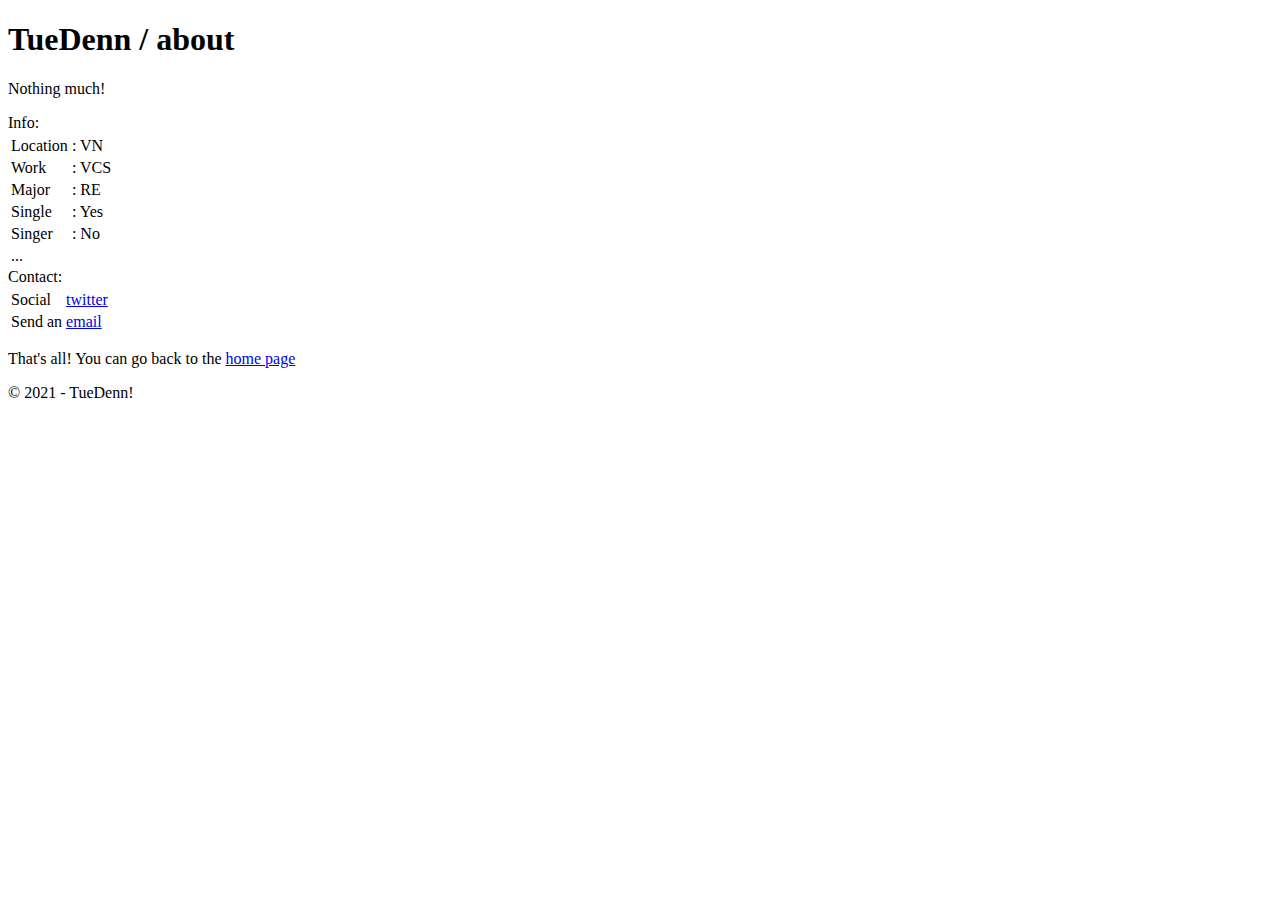
==== about/index.html @ 172e34ac "Update and rename about.html to about/index.html" ====
<!DOCTYPE html>
<html lang="en">
<head>
	<meta name="viewport" content="width=device-width, initial-scale=1.0">
	<link rel="stylesheet" href="./static/style.css">
</head>
<body>
	<div class="noise"></div>
	<div class="overlay"></div>
	<div class="terminal">
		<h1>TueDenn <span class="title">/ about </span></h1>
		<p class="output">Nothing much!</p>
		<table>
			<tr>Info:</tr>
			<tr><td class="list_child">Location</td><td>: VN</td></tr>
			<tr><td class="list_child">Work</td><td>: VCS</td></tr>
			<tr><td class="list_child">Major</td><td>: RE</td></tr>
			<tr><td class="list_child">Single</td><td>: Yes</td></tr>
			<tr><td class="list_child">Singer</td><td>: No</td></tr>
			<tr><td class="list_child">...</td></tr>
		</table>
		<table>
			<tr>Contact:</tr>
			<tr><td class="list_child">Social </td><td><a href="https://twitter.com/tuedenn">twitter</a>	</td></tr>
			<tr><td class="list_child">Send an </td><td><a href="#">email</a>	</td></tr>
		</table>
		<p class="output">That's all! You can go back to the <a href="..">home page</a> </p>
	</div>
</body>
<footer>
	<span>&copy; 2021 - TueDenn!</span>
</footer>
</html>
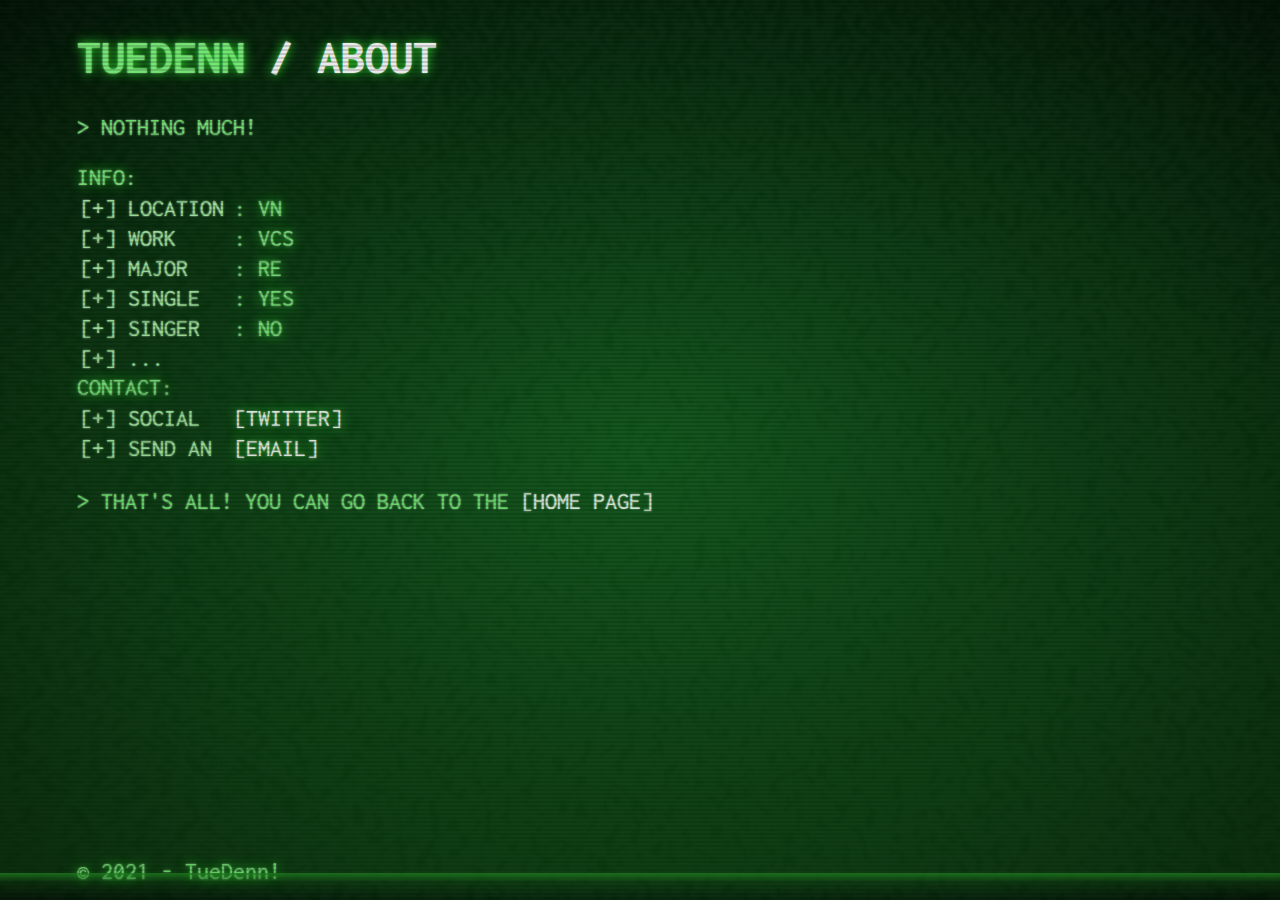
==== commit 65f25941: "Update index.html" ====
--- a/about/index.html
+++ b/about/index.html
@@ -2,7 +2,7 @@
 <html lang="en">
 <head>
 	<meta name="viewport" content="width=device-width, initial-scale=1.0">
-	<link rel="stylesheet" href="./static/style.css">
+	<link rel="stylesheet" href="../static/style.css">
 </head>
 <body>
 	<div class="noise"></div>
--- a/static/style.css
+++ b/static/style.css
@@ -0,0 +1,166 @@
+@import 'https://fonts.googleapis.com/css?family=Inconsolata';
+
+html {
+  min-height: 100%;
+}
+
+body {
+  box-sizing: border-box;
+  width: 100%;
+  height: 100%;
+  background-color: #000000;
+  background-image: radial-gradient(#11581E, #041607), url("./img/noise.webp");
+  /* background-repeat: no-repeat; */
+  background-size: cover;
+  font-family: 'Inconsolata', Helvetica, sans-serif;
+  font-size: 1.5rem;
+  color: rgba(128, 255, 128, 0.8);
+  text-shadow:
+		0 0 1ex rgba(51, 255, 51, 1),
+		0 0 2px rgba(255, 255, 255, 0.8);
+}
+
+footer {
+   position: fixed;
+   left: 0;
+   bottom: 0;
+   max-width: 100%;
+   padding: 1rem 6vw 1rem 6vw;
+}
+
+div {
+    left: 0;
+    top: 0;
+}
+
+.noise {
+  pointer-events: none;
+  position: absolute;
+  width: 100%;
+  height: 100%;
+  background-image: url("./img/noise.webp");
+  background-repeat: no-repeat;
+  background-size: cover;
+  z-index: -1;
+  opacity: .02;
+}
+
+.overlay {
+  pointer-events: none;
+  position: absolute;
+  width: 100%;
+  height: 100%;
+  background:
+      repeating-linear-gradient(
+      180deg,
+      rgba(0, 0, 0, 0) 0,
+      rgba(0, 0, 0, 0.3) 50%,
+      rgba(0, 0, 0, 0) 100%);
+  background-size: auto 4px;
+  z-index: 1;
+}
+
+.overlay::before {
+  content: "";
+  pointer-events: none;
+  position: absolute;
+  display: block;
+  top: 0;
+  left: 0;
+  right: 0;
+  bottom: 0;
+  width: 100%;
+  height: 100%;
+  background-image: linear-gradient(
+      0deg,
+      transparent 0%,
+      rgba(32, 128, 32, 0.2) 2%,
+      rgba(32, 128, 32, 0.8) 3%,
+      rgba(32, 128, 32, 0.2) 3%,
+      transparent 100%);
+  background-repeat: no-repeat;
+  animation: scan 8s linear 0s infinite;
+}
+
+@keyframes scan {
+  0%        { background-position: 0 -100vh; }
+  35%, 100% { background-position: 0 100vh; }
+}
+
+.terminal {
+  box-sizing: inherit;
+  position: absolute;
+  /* height: 100%;
+	width: 100%; */
+  max-width: 100%;
+  padding: 0 6vw 200px 6vw;
+  font-size: 1.5rem;
+  text-transform: uppercase;
+}
+
+.output {
+  color: rgba(128, 255, 128, 0.8);
+  text-shadow:
+		0 0 1px rgba(51, 255, 51, 0.4),
+		0 0 2px rgba(255, 255, 255, 0.8);
+}
+
+.output::before {
+  content: "> ";
+}
+
+.input {
+  color: rgba(192, 255, 192, 0.8);
+  text-shadow:
+		0 0 1px rgba(51, 255, 51, 0.4),
+		0 0 2px rgba(255, 255, 255, 0.8);
+}
+
+.input::before {
+  content: "$ ";
+}
+
+.list_child {
+  color: rgba(192, 255, 192, 0.8);
+  min-width: 150px;
+  margin-left: 1.5rem;
+  text-shadow:
+      0 0 1px rgba(51, 255, 51, 0.4),
+      0 0 2px rgba(255, 255, 255, 0.8);
+}
+
+.list_child::before {
+  content: "[+] ";
+}
+
+a {
+  color: #fff;
+  text-decoration: none;
+}
+
+a::before {
+  content: "[";
+}
+
+a::after {
+  content: "]";
+}
+
+a:hover {
+	color: rgb(0 255 0 / 80%);
+    text-shadow: 0 0 1ex rgb(51 255 51), 0 0 2px rgb(255 255 255 / 80%);
+}
+
+.title {
+  color: white;
+}
+h1, h2, h3, h4, h5, .input, .output {
+  text-transform: uppercase;
+}
+p {
+  color: rgba(128, 255, 128, 0.8);
+  text-shadow:
+		0 0 1px rgba(51, 255, 51, 0.4),
+		0 0 2px rgba(255, 255, 255, 0.8);
+  text-transform: none;
+}
